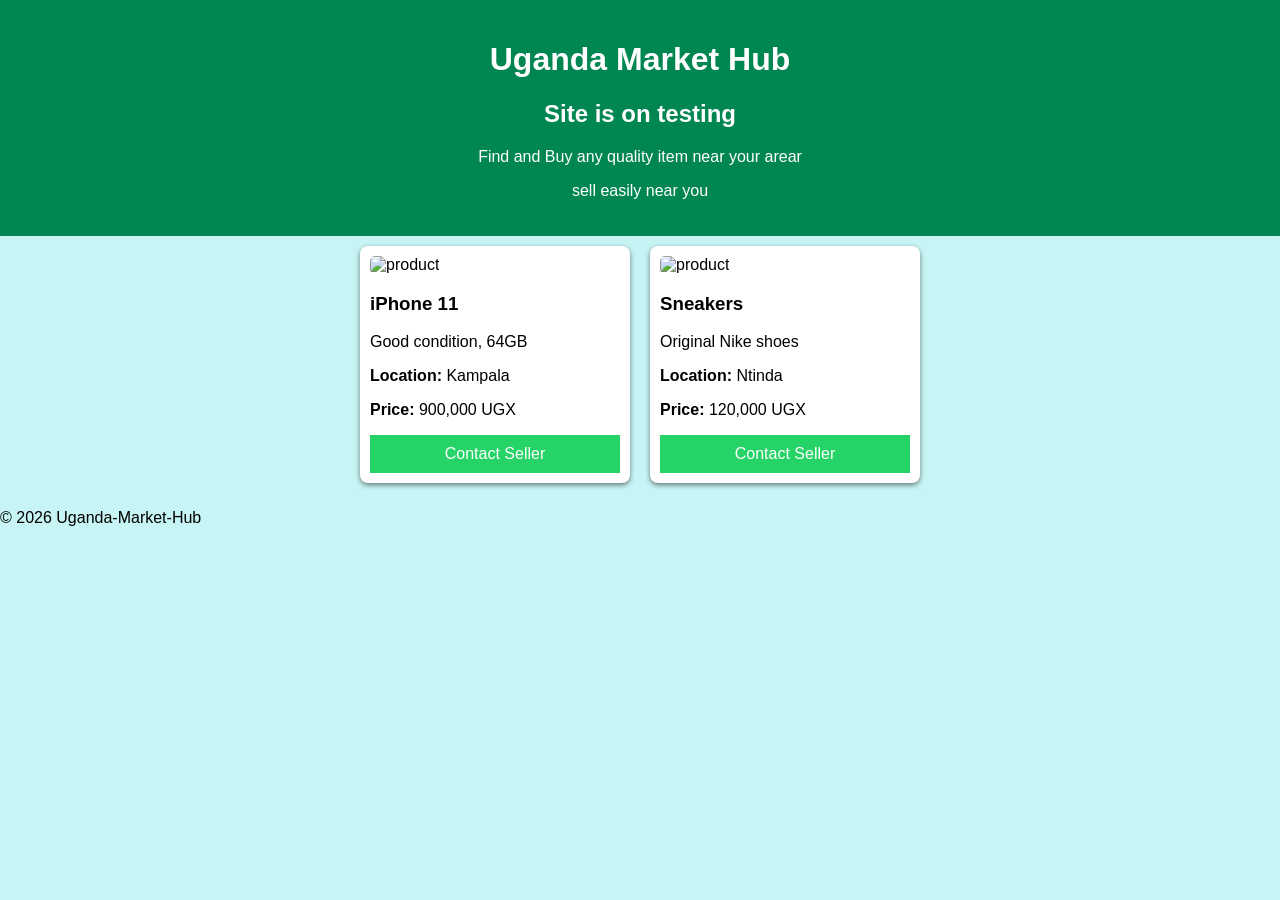
==== index.html @ eac78cd6 "html and css files" ====
<!DOCTYPE html>
<html lang="en">
<head>
    <meta charset="UTF-8">
    <meta name="viewport" content="width=device-width, initial-scale=1.0">
    <title>Uganda-Market-Hub</title>
    <link rel="stylesheet" href="styles.css">
</head>
<body>

<header>
    <h1>Uganda Market Hub</h1>
    <h2>Site is on testing</h2>
    <p>Find and Buy any quality item near your arear</p> 
    <p>sell easily near you</p>
</header>

<section class="products">

    <!-- PRODUCT CARD -->
    <div class="card">
        <img src="https://via.placeholder.com/250" alt="product">
        <h3>iPhone 11</h3>
        <p>Good condition, 64GB</p>
        <p><strong>Location:</strong> Kampala</p>
        <p><strong>Price:</strong> 900,000 UGX</p>
        <a href="https://wa.me/256700000000" target="_blank">Contact Seller</a>
    </div>

    <div class="card">
        <img src="https://via.placeholder.com/250" alt="product">
        <h3>Sneakers</h3>
        <p>Original Nike shoes</p>
        <p><strong>Location:</strong> Ntinda</p>
        <p><strong>Price:</strong> 120,000 UGX</p>
        <a href="https://wa.me/256700000000" target="_blank">Contact Seller</a>
    </div>

</section>

<footer>
    <p>© 2026 Uganda-Market-Hub</p>
</footer>

</body>
</html>
---- styles.css ----
body {
    font-family: Arial;
    margin: 0;
    background: #c7f4f4;
}

header {
    background: #008751;
    color: white;
    text-align: center;
    padding: 20px;
}

header.h2 {
    color: red;
}

.products {
    display: flex;
    flex-wrap: wrap;
    justify-content: center;
}

.card {
    background: white;
    width: 250px;
    margin: 10px;
    padding: 10px;
    border-radius: 8px;
    box-shadow: 0 2px 5px rgba(0,0,0,0.5);
}

.card img {
    width: 100%;
    border-radius: 5px;
}

.card a {
    display: block;
    margin-top: 10px;
    background: #25D366;
    color: white;
    text-align: center;
    padding: 10px;
    text-decoration: none;
}
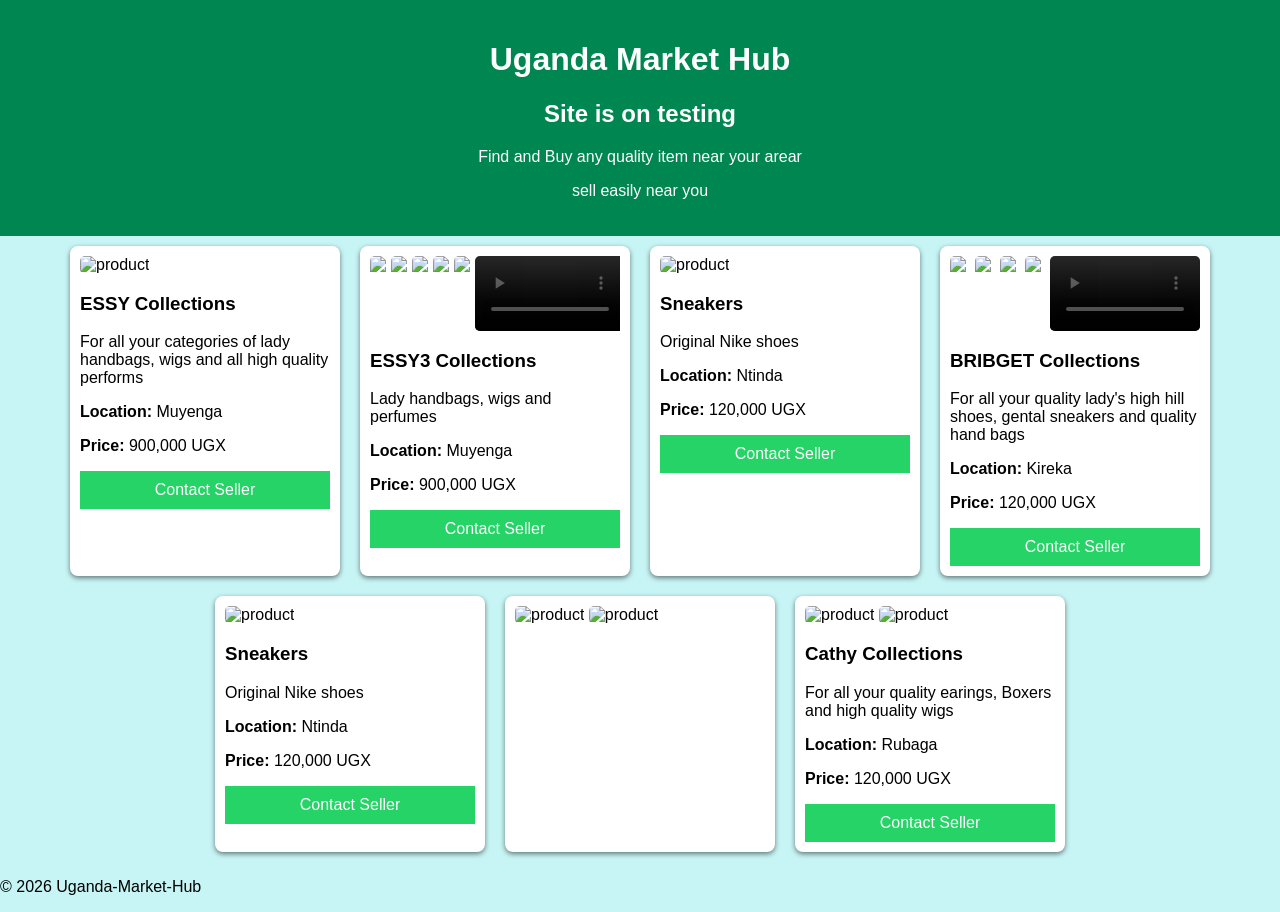
==== commit 7e645e28: "html and css files" ====
--- a/index.html
+++ b/index.html
@@ -20,12 +20,36 @@
     <!-- PRODUCT CARD -->
     <div class="card">
         <img src="https://via.placeholder.com/250" alt="product">
-        <h3>iPhone 11</h3>
-        <p>Good condition, 64GB</p>
-        <p><strong>Location:</strong> Kampala</p>
+        <h3>ESSY Collections</h3>
+        <p>For all your categories of lady handbags, wigs and all high quality performs</p>
+        <p><strong>Location:</strong> Muyenga</p>
         <p><strong>Price:</strong> 900,000 UGX</p>
-        <a href="https://wa.me/256700000000" target="_blank">Contact Seller</a>
+        <a href="https://wa.me/256789659232" target="_blank">Contact Seller</a>
     </div>
+    
+    <div class="card">
+
+    <!-- MEDIA GALLERY -->
+    <div class="media">
+        <img src="Cathy collections/H1.PNG">
+        <img src="Cathy collections/F1.PNG">
+        <img src="Cathy collections/N1.PNG">
+        <img src="Cathy collections/N2.PNG">
+        <img src="Cathy collections/H2.PNG">
+        
+        <!-- VIDEO -->
+        <video controls>
+            <source src="sample-video.mp4" type="video/mp4">
+        </video>
+    </div>
+
+    <h3>ESSY3 Collections</h3>
+    <p>Lady handbags, wigs and perfumes</p>
+    <p><strong>Location:</strong> Muyenga</p>
+    <p><strong>Price:</strong> 900,000 UGX</p>
+
+    <a href="https://wa.me/256789659232" target="_blank">Contact Seller</a>
+</div>
 
     <div class="card">
         <img src="https://via.placeholder.com/250" alt="product">
@@ -33,9 +57,56 @@
         <p>Original Nike shoes</p>
         <p><strong>Location:</strong> Ntinda</p>
         <p><strong>Price:</strong> 120,000 UGX</p>
-        <a href="https://wa.me/256700000000" target="_blank">Contact Seller</a>
+        <a href="https://wa.me/256780000032" target="_blank">Contact Seller</a>
     </div>
 
+    <div class="card">
+
+    <!-- MEDIA GALLERY -->
+    <div class="media">
+        <img src="Bridget collections/s1.PNG">
+        <img src="Bridget collections/S2.PNG">
+        <img src="Bridget collections/S3.PNG">
+        <img src="Bridget collections/S4.PNG">
+        
+        <!-- VIDEO -->
+        <video controls>
+            <source src="sample-video.mp4" type="video/mp4">
+        </video>
+    </div>
+
+    <h3>BRIBGET Collections</h3>
+        <p>For all your quality lady's high hill shoes, gental sneakers and quality hand bags</p>
+        <p><strong>Location:</strong> Kireka</p>
+        <p><strong>Price:</strong> 120,000 UGX</p>
+        <a href="https://wa.me/256789659232" target="_blank">Contact Seller</a>
+</div>
+
+    <div class="card">
+        <img src="https://via.placeholder.com/250" alt="product">
+        <h3>Sneakers</h3>
+        <p>Original Nike shoes</p>
+        <p><strong>Location:</strong> Ntinda</p>
+        <p><strong>Price:</strong> 120,000 UGX</p>
+        <a href="https://wa.me/256780000032" target="_blank">Contact Seller</a>
+    </div>
+
+    <div class="card">
+        <img src="https://via.placeholder.com/250" alt="product">
+        <img src="https://via.placeholder.com/250" alt="product">
+        
+    </div>
+
+    <div class="card">
+        <img src="https://via.placeholder.com/250" alt="product">
+        <img src="https://via.placeholder.com/250" alt="product">
+        <h3>Cathy Collections</h3>
+        <p>For all your quality earings, Boxers and high quality wigs</p>
+        <p><strong>Location:</strong> Rubaga</p>
+        <p><strong>Price:</strong> 120,000 UGX</p>
+        <a href="https://wa.me/256705679367" target="_blank">Contact Seller</a>
+    </div>
+    
 </section>
 
 <footer>
--- a/styles.css
+++ b/styles.css
@@ -43,4 +43,16 @@
     text-align: center;
     padding: 10px;
     text-decoration: none;
+}
+
+.media {
+    display: flex;
+    gap: 5px;
+    overflow-x: auto;
+}
+
+.media img,
+.media video {
+    width: 150px;
+    border-radius: 5px;
 }
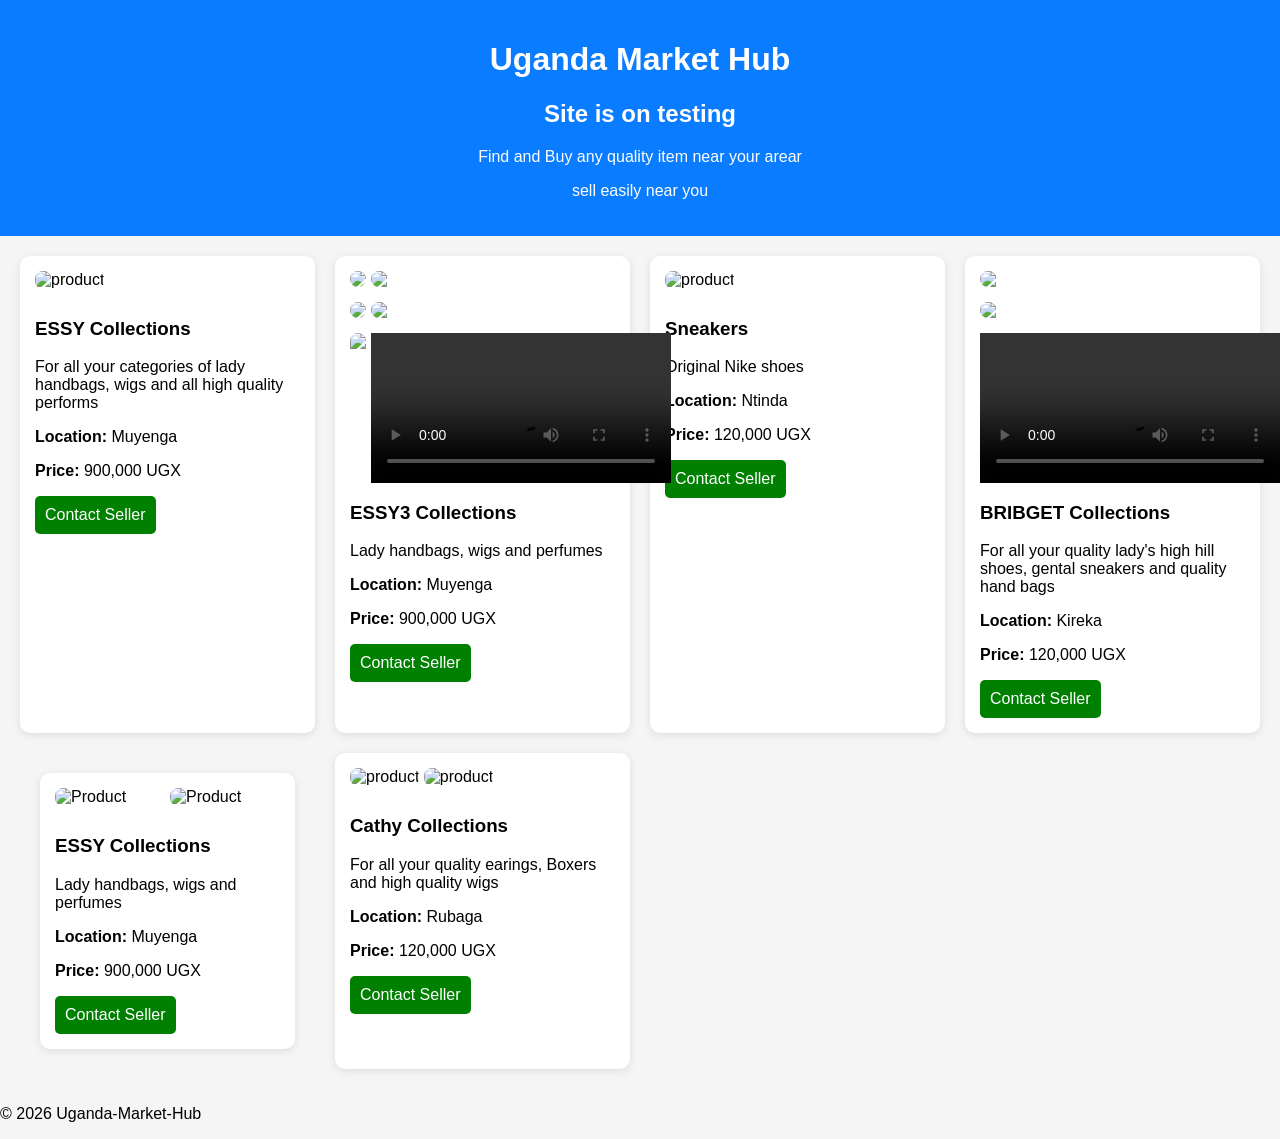
==== commit 6f9b64cf: "html and css files" ====
--- a/index.html
+++ b/index.html
@@ -82,20 +82,29 @@
         <a href="https://wa.me/256789659232" target="_blank">Contact Seller</a>
 </div>
 
+    <section class="products">
+
+    <!-- PRODUCT CARD -->
     <div class="card">
-        <img src="https://via.placeholder.com/250" alt="product">
-        <h3>Sneakers</h3>
-        <p>Original Nike shoes</p>
-        <p><strong>Location:</strong> Ntinda</p>
-        <p><strong>Price:</strong> 120,000 UGX</p>
-        <a href="https://wa.me/256780000032" target="_blank">Contact Seller</a>
+
+        <div class="media">
+            <img src="Cathy collections/N1.PNG" alt="Product">
+            <img src="Cathy collections/H2.PNG" alt="Product">
+        </div>
+
+        <h3>ESSY Collections</h3>
+        <p>Lady handbags, wigs and perfumes</p>
+        <p><strong>Location:</strong> Muyenga</p>
+        <p><strong>Price:</strong> 900,000 UGX</p>
+
+        <a href="https://wa.me/256789659232" target="_blank">
+            Contact Seller
+        </a>
+
     </div>
 
-    <div class="card">
-        <img src="https://via.placeholder.com/250" alt="product">
-        <img src="https://via.placeholder.com/250" alt="product">
-        
-    </div>
+</section>
+
 
     <div class="card">
         <img src="https://via.placeholder.com/250" alt="product">
--- a/styles.css
+++ b/styles.css
@@ -1,4 +1,59 @@
 body {
+    font-family: Arial, sans-serif;
+    margin: 0;
+    background: #f5f5f5;
+}
+
+header {
+    text-align: center;
+    background: #0a7cff;
+    color: white;
+    padding: 20px;
+}
+
+.products {
+    display: grid;
+    grid-template-columns: repeat(auto-fit, minmax(250px, 1fr));
+    gap: 20px;
+    padding: 20px;
+}
+
+.card {
+    background: white;
+    padding: 15px;
+    border-radius: 10px;
+    box-shadow: 0 2px 8px rgba(0,0,0,0.1);
+}
+
+.card img {
+    width: 100%;
+    border-radius: 8px;
+    margin-bottom: 10px;
+}
+
+.media {
+    display: grid;
+    grid-template-columns: 1fr 1fr;
+    gap: 5px;
+}
+
+a {
+    display: inline-block;
+    background: green;
+    color: white;
+    padding: 10px;
+    text-decoration: none;
+    border-radius: 5px;
+}
+
+a:hover {
+    background: darkgreen;
+}
+
+
+
+
+/*--body {
     font-family: Arial;
     margin: 0;
     background: #c7f4f4;
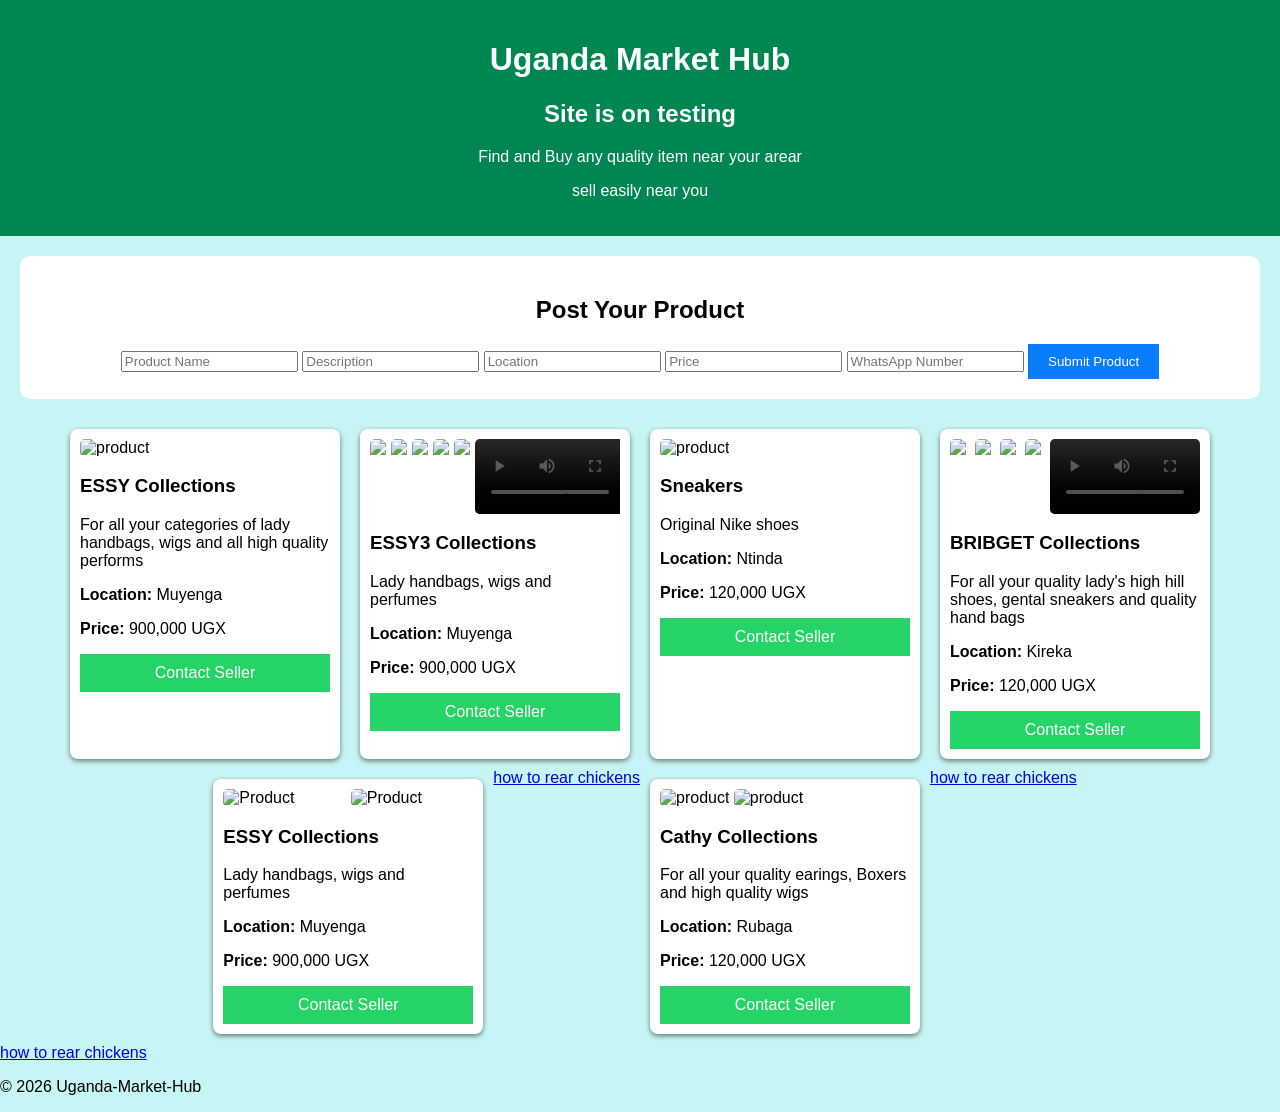
==== commit 1a9c6d1d: "poultry" ====
--- a/index.html
+++ b/index.html
@@ -6,6 +6,53 @@
     <title>Uganda-Market-Hub</title>
     <link rel="stylesheet" href="styles.css">
 </head>
+<script>
+let products = JSON.parse(localStorage.getItem("products")) || [];
+
+function renderProducts() {
+    let container = document.getElementById("productList");
+    container.innerHTML = "";
+
+    products.forEach(p => {
+        container.innerHTML += `
+            <div class="card">
+                <h3>${p.name}</h3>
+                <p>${p.desc}</p>
+                <p><strong>Location:</strong> ${p.location}</p>
+                <p><strong>Price:</strong> ${p.price}</p>
+                <a href="https://wa.me/${p.phone}" target="_blank">Contact Seller</a>
+            </div>
+        `;
+    });
+}
+
+function addProduct() {
+
+    let product = {
+        name: document.getElementById("name").value,
+        desc: document.getElementById("desc").value,
+        location: document.getElementById("location").value,
+        price: document.getElementById("price").value,
+        phone: document.getElementById("phone").value
+    };
+
+    products.push(product);
+
+    localStorage.setItem("products", JSON.stringify(products));
+
+    renderProducts();
+
+    // clear inputs
+    document.getElementById("name").value = "";
+    document.getElementById("desc").value = "";
+    document.getElementById("location").value = "";
+    document.getElementById("price").value = "";
+    document.getElementById("phone").value = "";
+}
+
+// load on start
+renderProducts();
+</script>
 <body>
 
 <header>
@@ -14,6 +61,21 @@
     <p>Find and Buy any quality item near your arear</p> 
     <p>sell easily near you</p>
 </header>
+
+<section class="upload">
+    <h2>Post Your Product</h2>
+
+    <input type="text" id="name" placeholder="Product Name">
+    <input type="text" id="desc" placeholder="Description">
+    <input type="text" id="location" placeholder="Location">
+    <input type="text" id="price" placeholder="Price">
+    <input type="text" id="phone" placeholder="WhatsApp Number">
+
+    <button onclick="addProduct()">Submit Product</button>
+</section>
+
+<section class="products" id="productList">
+</section>
 
 <section class="products">
 
@@ -98,11 +160,9 @@
         <p><strong>Price:</strong> 900,000 UGX</p>
 
         <a href="https://wa.me/256789659232" target="_blank">
-            Contact Seller
-        </a>
-
+            Contact Seller</a>
     </div>
-
+     <a href="index.html">how to rear chickens</a>
 </section>
 
 
@@ -114,10 +174,11 @@
         <p><strong>Location:</strong> Rubaga</p>
         <p><strong>Price:</strong> 120,000 UGX</p>
         <a href="https://wa.me/256705679367" target="_blank">Contact Seller</a>
+        
     </div>
-    
+    <a href="index.html">how to rear chickens</a>
 </section>
-
+<a href="index.html">how to rear chickens</a>
 <footer>
     <p>© 2026 Uganda-Market-Hub</p>
 </footer>
--- a/styles.css
+++ b/styles.css
@@ -1,4 +1,4 @@
-body {
+/*--body {
     font-family: Arial, sans-serif;
     margin: 0;
     background: #f5f5f5;
@@ -49,11 +49,11 @@
 a:hover {
     background: darkgreen;
 }
+--*/
 
 
 
-
-/*--body {
+body {
     font-family: Arial;
     margin: 0;
     background: #c7f4f4;
@@ -110,4 +110,27 @@
 .media video {
     width: 150px;
     border-radius: 5px;
+}
+
+.upload {
+    background: white;
+    padding: 20px;
+    margin: 20px;
+    border-radius: 10px;
+    text-align: center;
+}
+
+/*.upload input {
+    display: block;
+    width: 10%;
+    margin: 10px auto;
+    padding: 10px;
+}*/
+
+.upload button {
+    padding: 10px 20px;
+    background: #0a7cff;
+    color: white;
+    border: none;
+    cursor: pointer;
 }
